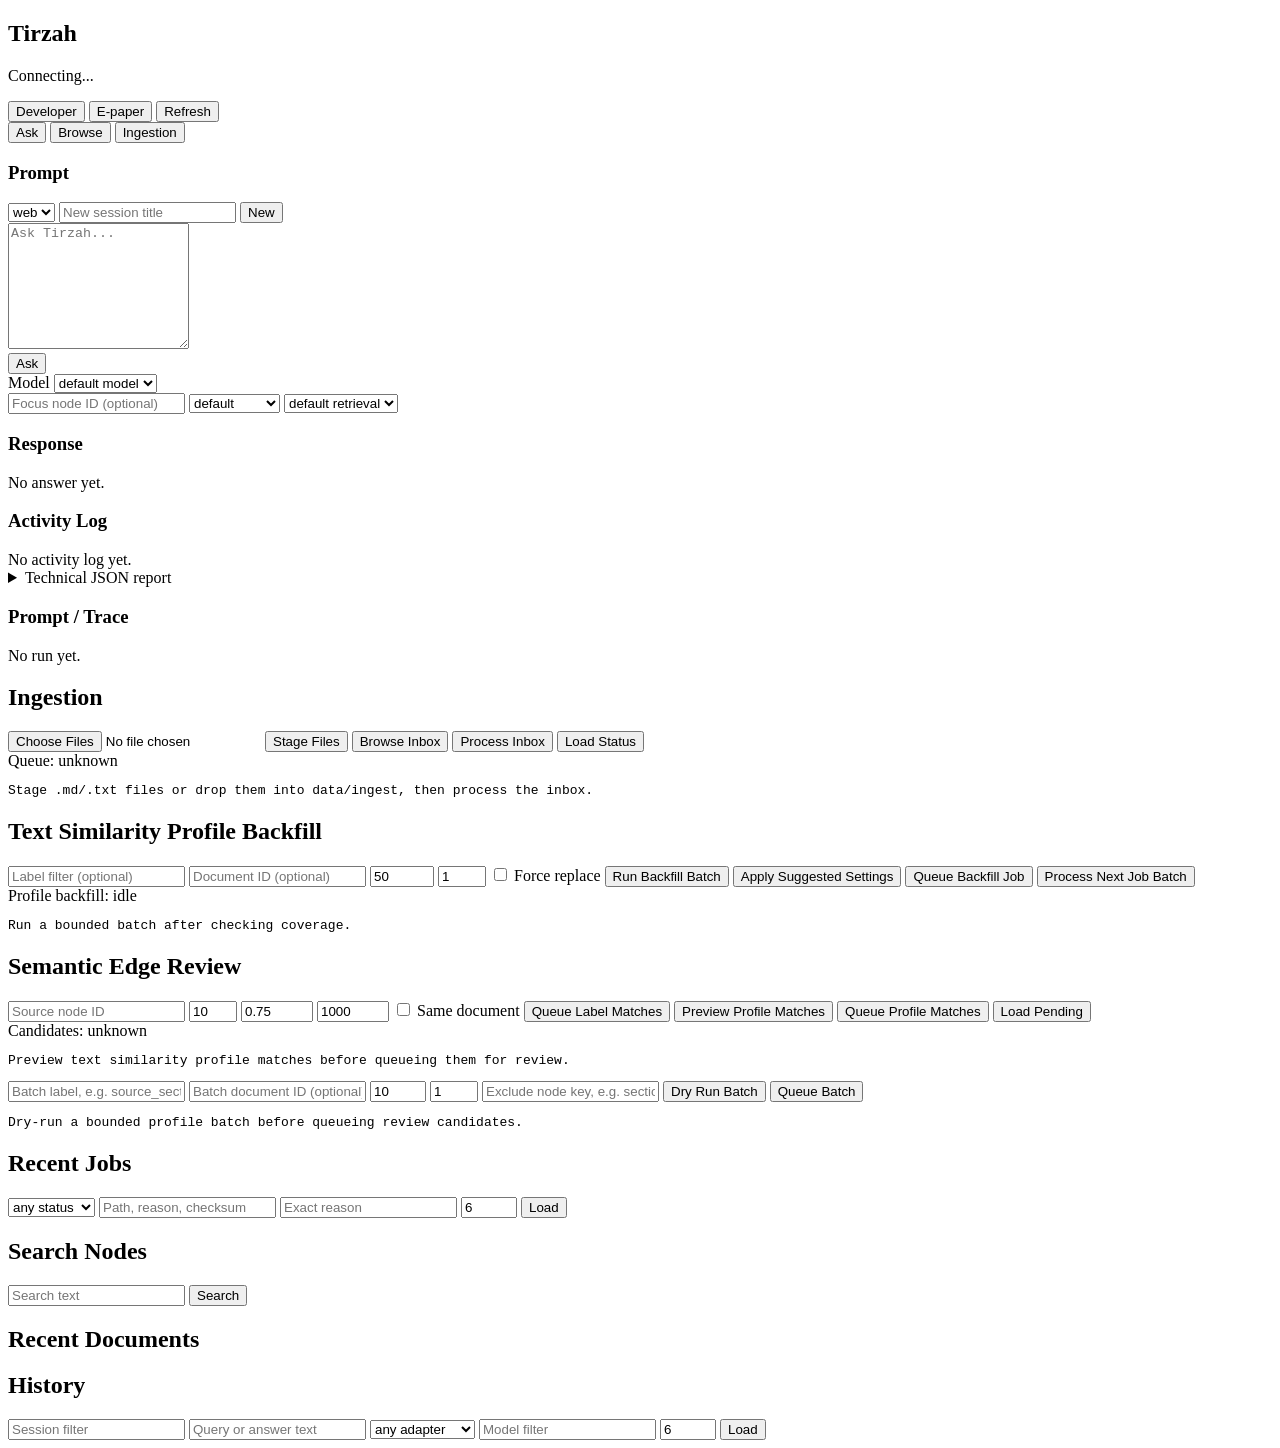
==== src/tirzah/web/static/index.html @ b42bee1c "Rename package to Tirzah" ====
<!doctype html>
<html lang="en">
  <head>
    <meta charset="utf-8" />
    <meta name="viewport" content="width=device-width, initial-scale=1" />
    <title>Tirzah</title>
    <link rel="stylesheet" href="/static/styles.css?v=20260607-work-mode" />
  </head>
  <body>
    <main id="appShell" class="shell ask-mode">
      <section class="workspace">
        <header class="topbar">
          <div>
            <h1>Tirzah</h1>
            <p id="health">Connecting...</p>
          </div>
          <div class="topbar-actions">
            <button id="developerMode" class="secondary" type="button">Developer</button>
            <button id="displayMode" class="secondary" type="button">E-paper</button>
            <button id="refresh" type="button">Refresh</button>
          </div>
        </header>

        <nav class="tabs" aria-label="Workspace sections">
          <button class="tab-button active" data-tab="askTab">Ask</button>
          <button class="tab-button secondary developer-only" data-tab="browseTab">Browse</button>
          <button class="tab-button secondary developer-only" data-tab="ingestionTab">Ingestion</button>
        </nav>

        <div id="askTab" class="tab-panel active">
          <section class="answer">
            <div id="answerMeta"></div>
            <div class="answer-grid">
              <section class="answer-panel prompt-panel">
                <h3>Prompt</h3>
                <div class="session-row">
                  <select id="sessionId">
                    <option value="web">web</option>
                  </select>
                  <input id="newSessionTitle" placeholder="New session title" />
                  <button id="createSession">New</button>
                </div>
                <textarea id="query" rows="8" placeholder="Ask Tirzah..."></textarea>
                <div class="prompt-submit-row">
                  <button id="ask" type="button">Ask</button>
                </div>
                <div class="work-settings">
                  <label for="model">Model</label>
                  <select id="model">
                    <option value="">default model</option>
                  </select>
                </div>
                <div class="controls developer-only">
                  <input id="nodeId" placeholder="Focus node ID (optional)" />
                  <select id="adapter">
                    <option value="">default</option>
                    <option value="mock">mock</option>
                    <option value="ollama_cli">ollama_cli</option>
                    <option value="ollama_http">ollama_http</option>
                  </select>
                  <select id="retrievalMode">
                    <option value="">default retrieval</option>
                    <option value="direct">direct</option>
                    <option value="agentic">agentic</option>
                  </select>
                </div>
              </section>
              <section class="answer-panel response-panel">
                <h3>Response</h3>
                <div id="answerText" class="answer-text">No answer yet.</div>
              </section>
              <section class="answer-panel activity-panel">
                <h3>Activity Log</h3>
                <div id="activityLog" class="activity-log">No activity log yet.</div>
                <details class="technical-report developer-only">
                  <summary>Technical JSON report</summary>
                  <pre id="activityReport">No activity report yet.</pre>
                </details>
              </section>
              <section class="answer-panel trace-panel developer-only">
                <h3>Prompt / Trace</h3>
                <div id="runLog" class="console-log">No run yet.</div>
              </section>
            </div>
          </section>
        </div>

        <div id="ingestionTab" class="tab-panel">
          <section class="operator">
            <h2>Ingestion</h2>
            <div class="operator-grid">
              <input id="sourceUpload" type="file" accept=".md,.markdown,.txt" multiple />
              <button id="uploadSource">Stage Files</button>
              <button id="browseIngest">Browse Inbox</button>
              <button id="processInbox">Process Inbox</button>
              <button id="loadIngestionStatus">Load Status</button>
              <div id="queueStatus" class="status">Queue: unknown</div>
            </div>
            <div id="ingestionStatus" class="list"></div>
            <div id="ingestFiles" class="list"></div>
            <pre id="processResult">Stage .md/.txt files or drop them into data/ingest, then process the inbox.</pre>
          </section>

          <section class="operator">
            <h2>Text Similarity Profile Backfill</h2>
            <div class="operator-grid">
              <input id="embeddingBackfillLabel" placeholder="Label filter (optional)" />
              <input id="embeddingBackfillDocumentId" placeholder="Document ID (optional)" />
              <input id="embeddingBackfillLimit" type="number" min="1" max="1000" value="50" />
              <input id="embeddingBackfillJobBatches" type="number" min="1" max="10" value="1" placeholder="Job batches" />
              <label class="check-row"><input id="embeddingBackfillForce" type="checkbox" /> Force replace</label>
              <button id="runEmbeddingBackfill">Run Backfill Batch</button>
              <button id="applyEmbeddingBackfillRecommendation" class="secondary">Apply Suggested Settings</button>
              <button id="queueEmbeddingBackfill" class="secondary">Queue Backfill Job</button>
              <button id="processEmbeddingBackfillJob" class="secondary">Process Next Job Batch</button>
              <div id="embeddingBackfillStatus" class="status">Profile backfill: idle</div>
            </div>
            <pre id="embeddingBackfillResult">Run a bounded batch after checking coverage.</pre>
            <div id="embeddingBackfillJobs" class="list"></div>
          </section>

          <section class="operator">
            <h2>Semantic Edge Review</h2>
            <div class="operator-grid">
              <input id="semanticSourceNodeId" placeholder="Source node ID" />
              <input id="semanticLimit" type="number" min="1" max="50" value="10" />
              <input id="semanticMinSimilarity" type="number" min="-1" max="1" step="0.01" value="0.75" />
              <input id="semanticCandidateScanLimit" type="number" min="1" max="10000" value="1000" />
              <label class="check-row"><input id="semanticIncludeSameDocument" type="checkbox" /> Same document</label>
              <button id="enqueueLabelCandidates">Queue Label Matches</button>
              <button id="previewVectorCandidates" class="secondary">Preview Profile Matches</button>
              <button id="enqueueVectorCandidates">Queue Profile Matches</button>
              <button id="loadSemanticCandidates">Load Pending</button>
              <div id="semanticCandidateStatus" class="status">Candidates: unknown</div>
            </div>
            <pre id="semanticCandidatePreview">Preview text similarity profile matches before queueing them for review.</pre>
            <div class="operator-grid">
              <input id="semanticBatchLabel" placeholder="Batch label, e.g. source_section" />
              <input id="semanticBatchDocumentId" placeholder="Batch document ID (optional)" />
              <input id="semanticBatchFocusLimit" type="number" min="1" max="200" value="10" />
              <input id="semanticBatchCandidatesPerNode" type="number" min="1" max="10" value="1" />
              <input id="semanticBatchExcludeNodeKey" placeholder="Exclude node key, e.g. section-1" />
              <button id="dryRunVectorBatch" class="secondary">Dry Run Batch</button>
              <button id="enqueueVectorBatch">Queue Batch</button>
            </div>
            <pre id="semanticBatchPreview">Dry-run a bounded profile batch before queueing review candidates.</pre>
            <div id="semanticCandidates" class="list"></div>
          </section>

          <section class="operator">
            <h2>Recent Jobs</h2>
            <div class="filter-grid">
              <select id="jobStatus">
                <option value="">any status</option>
                <option value="pending">pending</option>
                <option value="processing">processing</option>
                <option value="completed">completed</option>
                <option value="rejected">rejected</option>
                <option value="failed">failed</option>
              </select>
              <input id="jobQuery" placeholder="Path, reason, checksum" />
              <input id="jobReason" placeholder="Exact reason" />
              <input id="jobLimit" type="number" min="1" max="100" value="6" />
              <button id="loadJobs">Load</button>
            </div>
            <div id="jobs" class="list"></div>
          </section>
        </div>
      </section>

      <aside id="browseTab" class="sidebar tab-panel">
        <section>
          <h2>Search Nodes</h2>
          <div class="row">
            <input id="searchQuery" placeholder="Search text" />
            <button id="search">Search</button>
          </div>
          <div id="nodes" class="list"></div>
        </section>

        <section>
          <h2>Recent Documents</h2>
          <div id="documents" class="list"></div>
        </section>

        <section>
          <h2>History</h2>
          <div class="filter-grid">
            <input id="historySession" placeholder="Session filter" />
            <input id="historyQuery" placeholder="Query or answer text" />
            <select id="historyAdapter">
              <option value="">any adapter</option>
              <option value="mock_answer">mock_answer</option>
              <option value="ollama_cli">ollama_cli</option>
              <option value="ollama_http">ollama_http</option>
            </select>
            <input id="historyModel" placeholder="Model filter" />
            <input id="historyLimit" type="number" min="1" max="100" value="6" />
            <button id="loadHistory">Load</button>
          </div>
          <div id="history" class="list"></div>
        </section>

      </aside>
    </main>

    <script src="/static/app.js?v=20260607-work-mode"></script>
  </body>
</html>
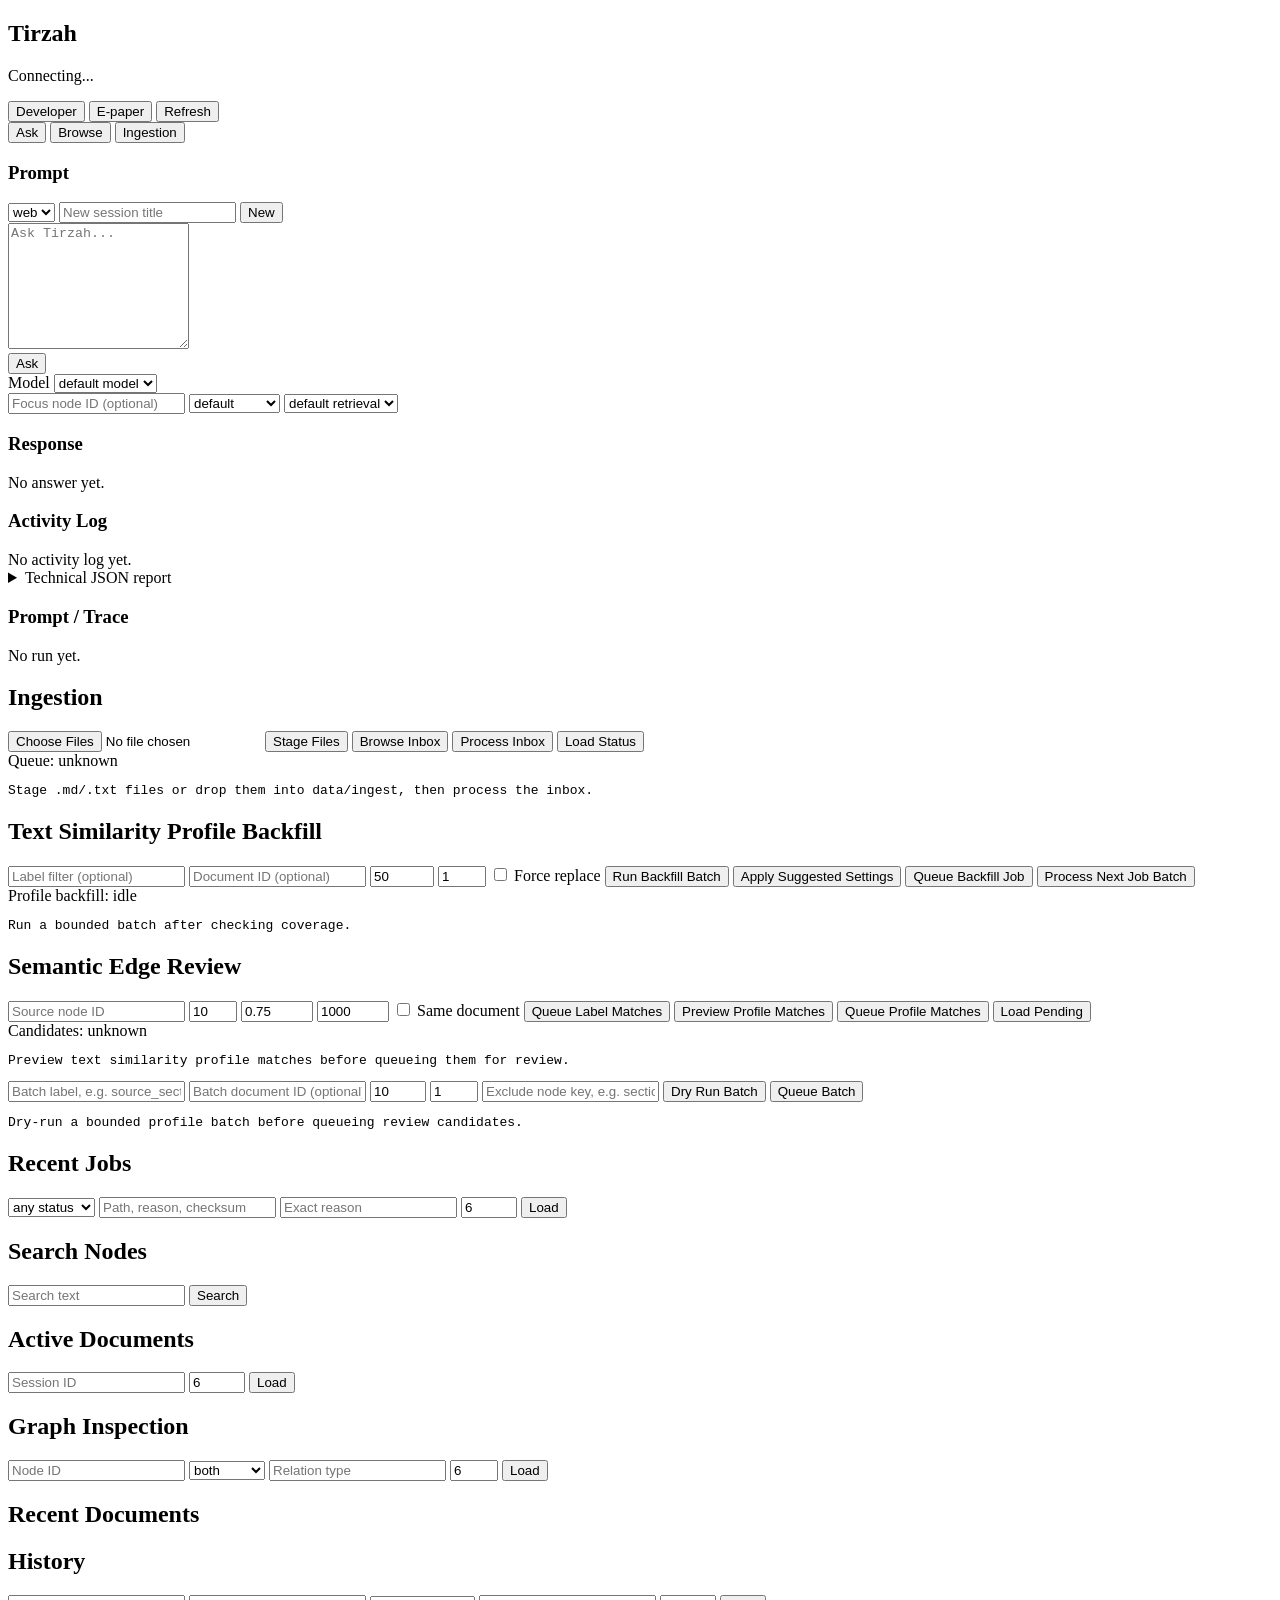
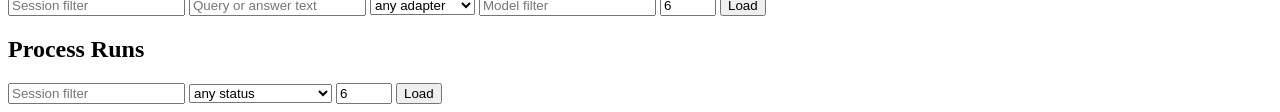
==== commit 6345276a: "Expose V1 inspection panels in web UI Add read-only graph inspection endpoints and developer-mode we" ====
--- a/src/tirzah/web/static/index.html
+++ b/src/tirzah/web/static/index.html
@@ -179,6 +179,32 @@
         </section>
 
         <section>
+          <h2>Active Documents</h2>
+          <div class="filter-grid">
+            <input id="activeDocumentSession" placeholder="Session ID" />
+            <input id="activeDocumentLimit" type="number" min="1" max="100" value="6" />
+            <button id="loadActiveDocuments">Load</button>
+          </div>
+          <div id="activeDocuments" class="list"></div>
+        </section>
+
+        <section>
+          <h2>Graph Inspection</h2>
+          <div class="filter-grid">
+            <input id="graphNodeId" placeholder="Node ID" />
+            <select id="graphDirection">
+              <option value="both">both</option>
+              <option value="outgoing">outgoing</option>
+              <option value="incoming">incoming</option>
+            </select>
+            <input id="graphRelationType" placeholder="Relation type" />
+            <input id="graphLimit" type="number" min="1" max="50" value="6" />
+            <button id="loadGraph">Load</button>
+          </div>
+          <div id="graphInspection" class="list"></div>
+        </section>
+
+        <section>
           <h2>Recent Documents</h2>
           <div id="documents" class="list"></div>
         </section>
@@ -201,6 +227,25 @@
           <div id="history" class="list"></div>
         </section>
 
+        <section>
+          <h2>Process Runs</h2>
+          <div class="filter-grid">
+            <input id="processRunSession" placeholder="Session filter" />
+            <select id="processRunStatus">
+              <option value="">any status</option>
+              <option value="pending">pending</option>
+              <option value="active">active</option>
+              <option value="completed">completed</option>
+              <option value="blocked">blocked</option>
+              <option value="exception_requested">exception requested</option>
+              <option value="abandoned">abandoned</option>
+            </select>
+            <input id="processRunLimit" type="number" min="1" max="100" value="6" />
+            <button id="loadProcessRuns">Load</button>
+          </div>
+          <div id="processRuns" class="list"></div>
+        </section>
+
       </aside>
     </main>
 
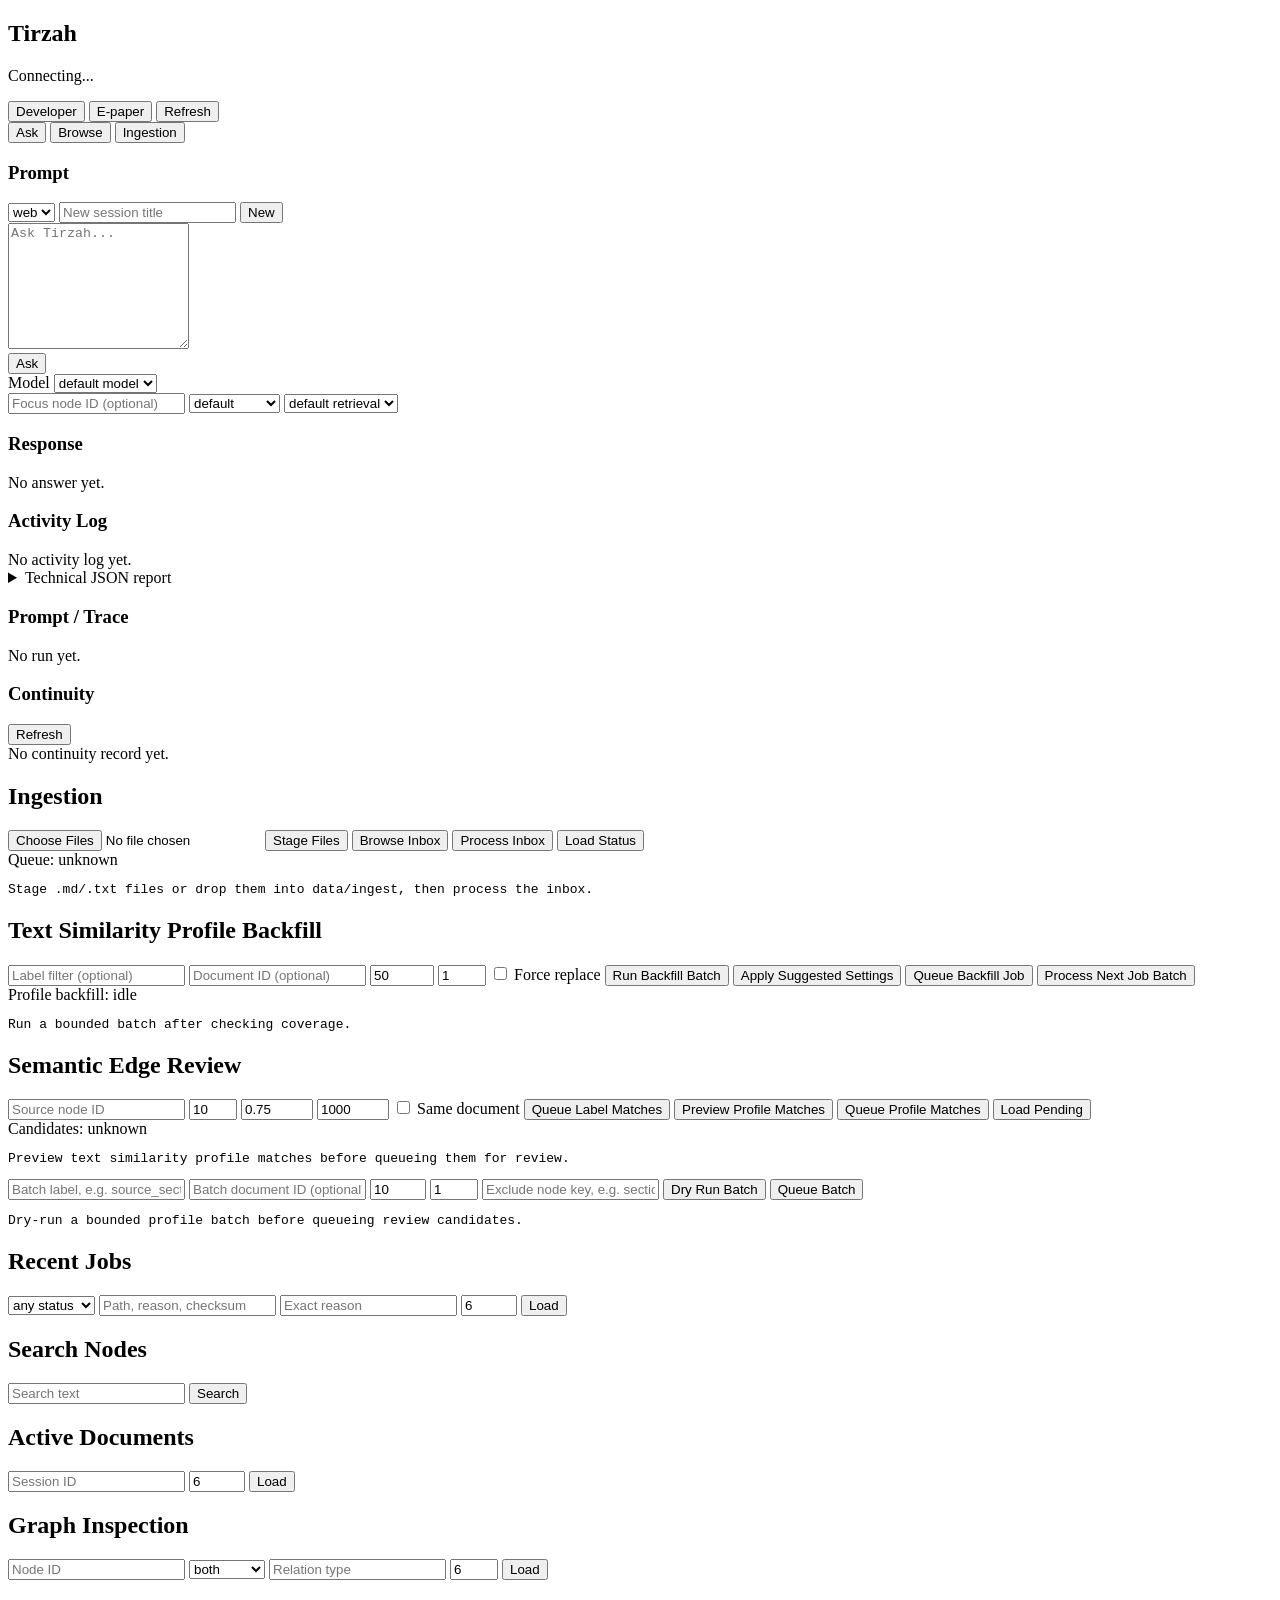
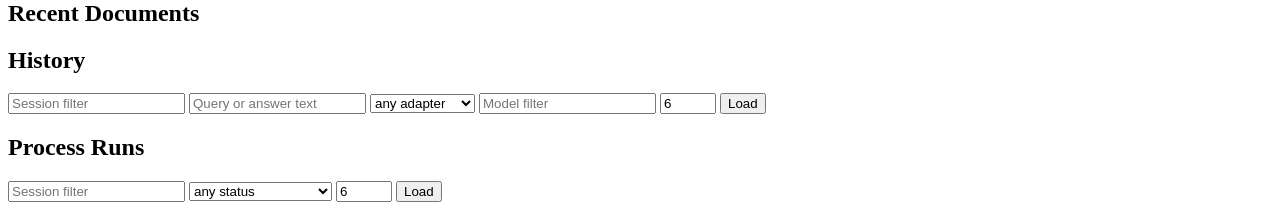
==== commit c42214fa: "feat: session continuity — persist prompt iterations with CLI + web surfaces Implements the restart-" ====
--- a/src/tirzah/web/static/index.html
+++ b/src/tirzah/web/static/index.html
@@ -4,7 +4,7 @@
     <meta charset="utf-8" />
     <meta name="viewport" content="width=device-width, initial-scale=1" />
     <title>Tirzah</title>
-    <link rel="stylesheet" href="/static/styles.css?v=20260607-work-mode" />
+    <link rel="stylesheet" href="/static/styles.css?v=20260615-continuity" />
   </head>
   <body>
     <main id="appShell" class="shell ask-mode">
@@ -82,6 +82,13 @@
                 <div id="runLog" class="console-log">No run yet.</div>
               </section>
             </div>
+            <section class="continuity-panel">
+              <div class="continuity-heading">
+                <h3>Continuity</h3>
+                <button id="refreshContinuity" class="secondary" type="button">Refresh</button>
+              </div>
+              <div id="continuityPanel" class="continuity-log">No continuity record yet.</div>
+            </section>
           </section>
         </div>
 
@@ -249,6 +256,6 @@
       </aside>
     </main>
 
-    <script src="/static/app.js?v=20260607-work-mode"></script>
+    <script src="/static/app.js?v=20260615-continuity"></script>
   </body>
 </html>
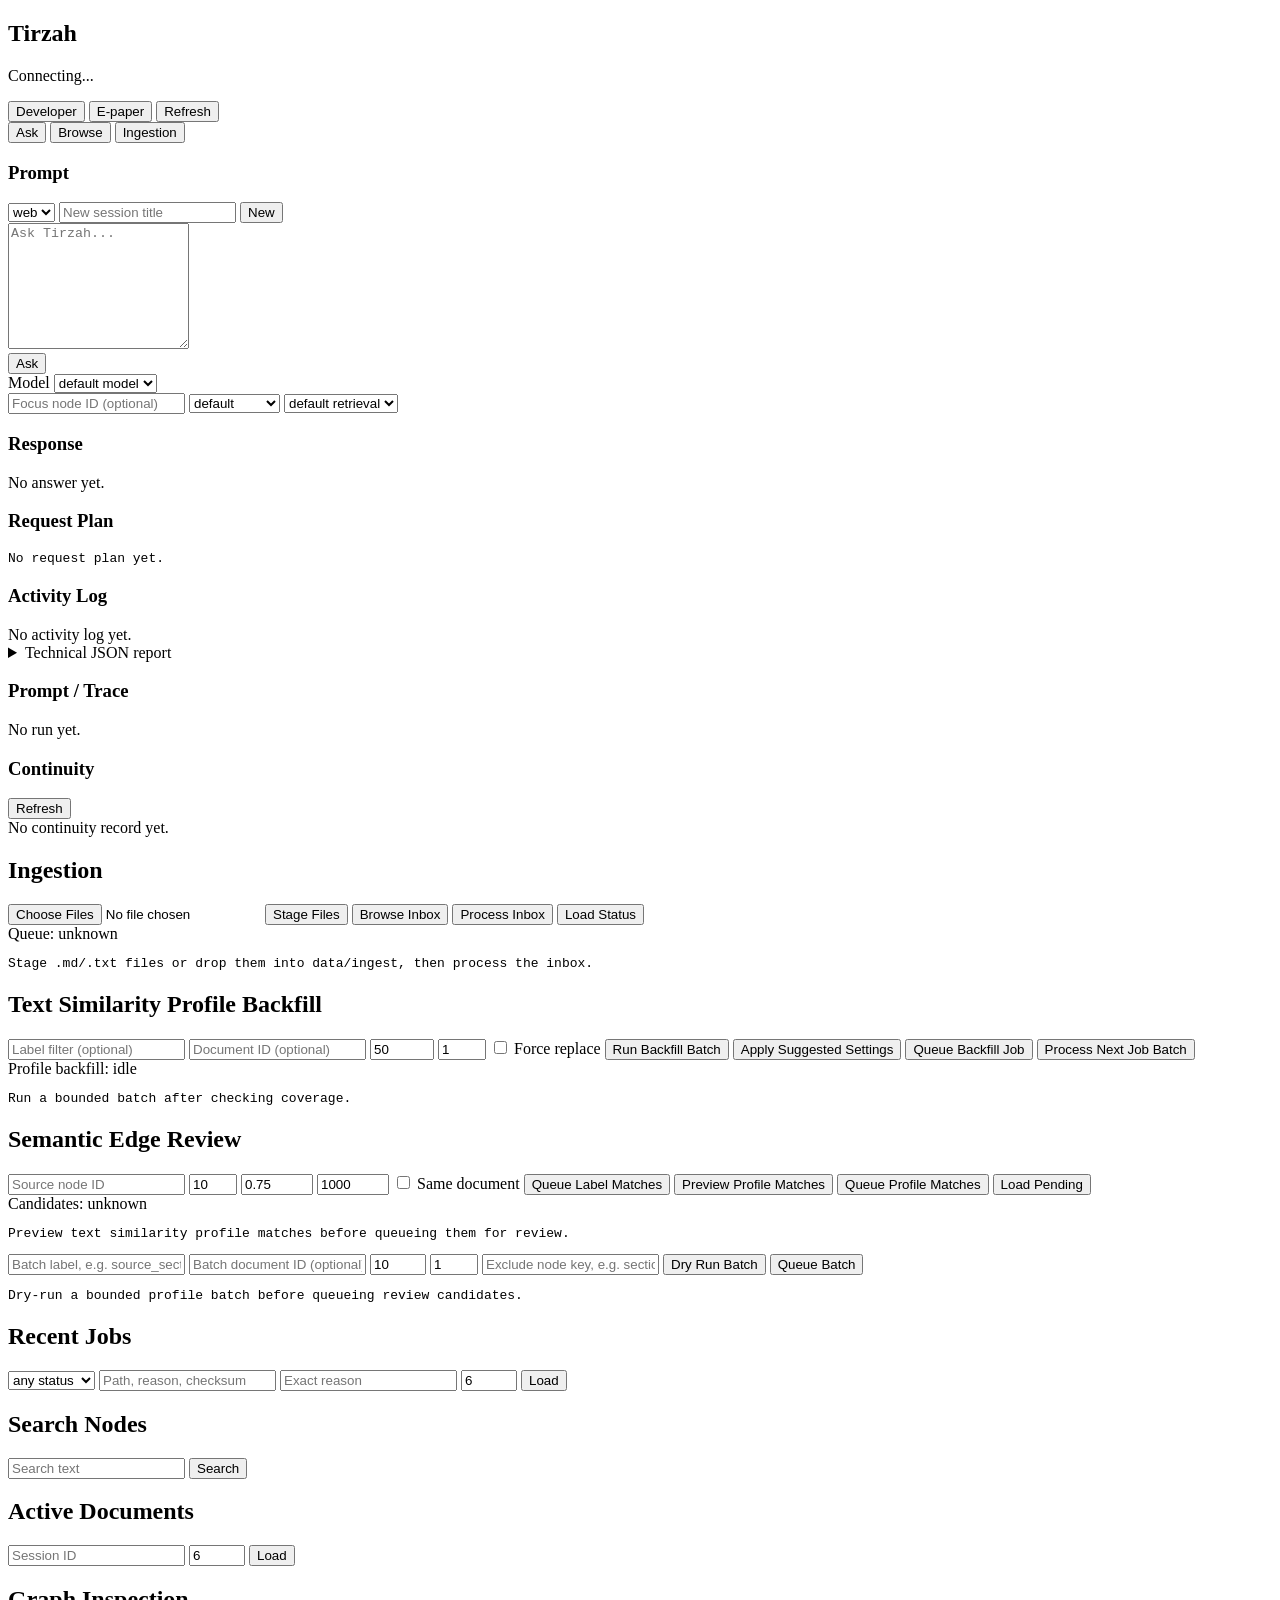
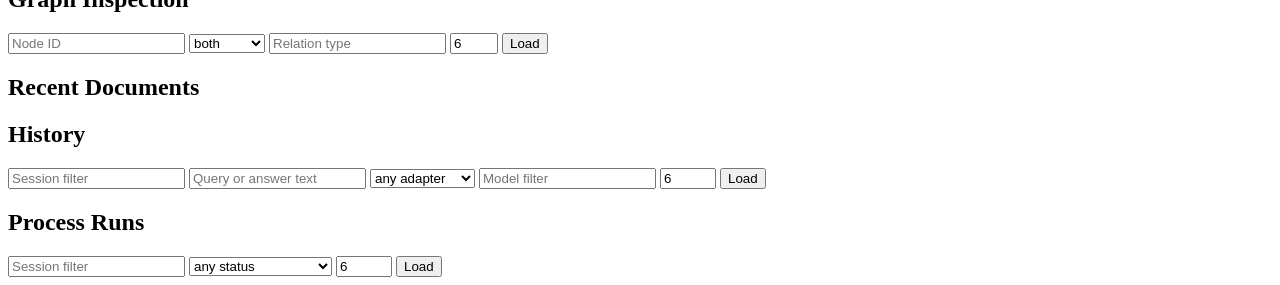
==== commit c6b5fc48: "feat: add recursive Cairn request planning" ====
--- a/src/tirzah/web/static/index.html
+++ b/src/tirzah/web/static/index.html
@@ -70,6 +70,10 @@
                 <div id="answerText" class="answer-text">No answer yet.</div>
               </section>
               <section class="answer-panel activity-panel">
+                <h3>Request Plan</h3>
+                <pre id="requestPlan" class="activity-log">No request plan yet.</pre>
+              </section>
+              <section class="answer-panel activity-panel">
                 <h3>Activity Log</h3>
                 <div id="activityLog" class="activity-log">No activity log yet.</div>
                 <details class="technical-report developer-only">
